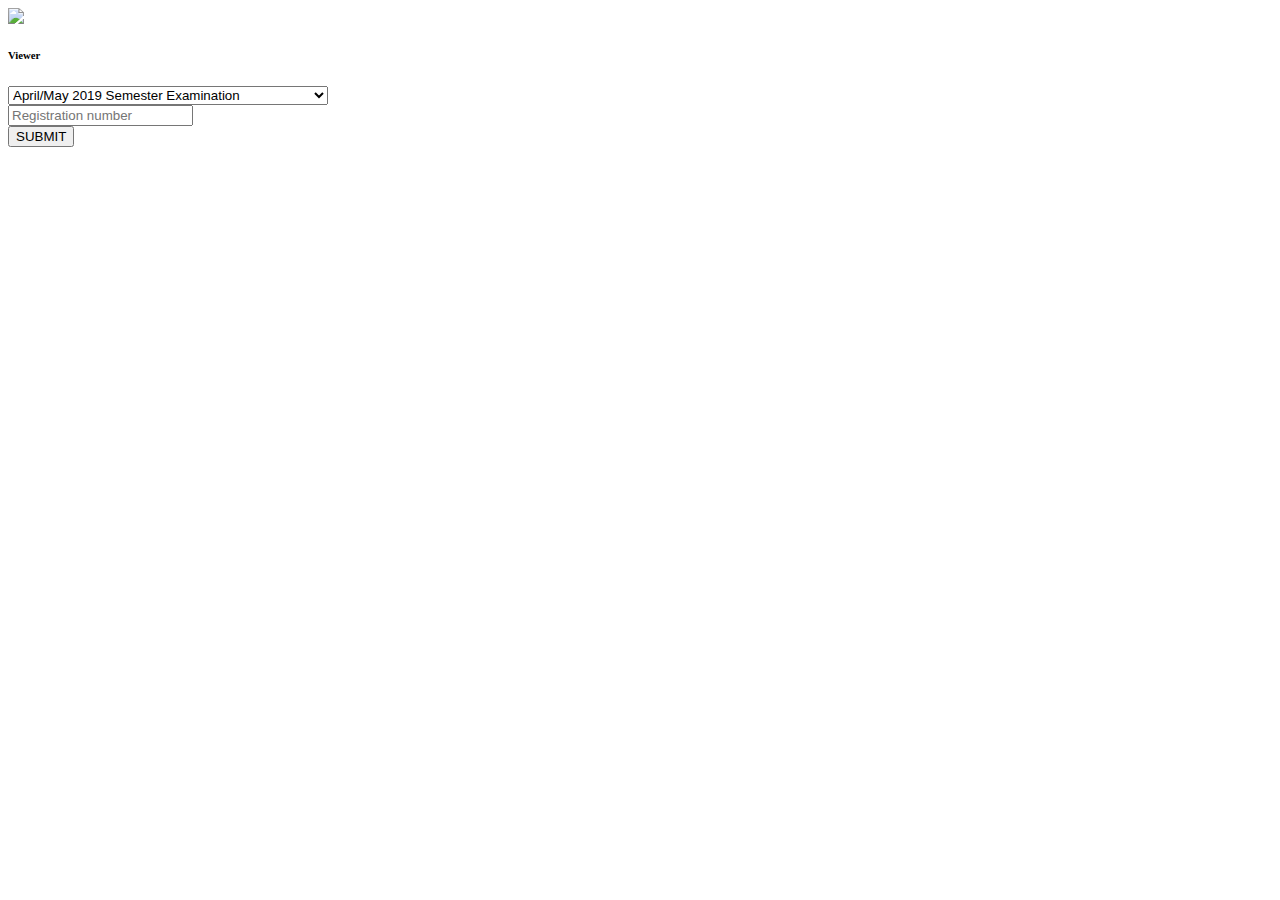
==== viewer.html @ ebbae0ee "April/May result update" ====
<html>
<head>
    <meta charset="utf-8">
    <meta name="description" content="GPA Calculator for Sikkim Manipal Institute of Technology.">
    <meta name="keywords" content="gpacalculator,gpa,smit,sikkim,manipal,calculator">
    <meta name="author" content="Rishav Anand">
    <meta name="viewport" content="width=device-width, initial-scale=1, maximum-scale=1.0, user-scalable=0">
    <meta name="theme-color" content="#3F6AE6">
    <title>GPA Calculator</title>
    <link rel="icon" sizes="512x512" href="img/calculator.png">
    <link rel="stylesheet" href="css/bootstrap.min.css">
    <link href="css/mont.css" rel="stylesheet">
    <link rel="manifest" href="manifest.json">
    <link href="css/font-awesome.min.css" rel="stylesheet">
    <link href="css/style.css" rel="stylesheet">
    <link href="css/viewer.css" rel="stylesheet">
</head>
<body>
    <!-- LOADER -->
    <div class="loader"><img src="img/loader.gif" class="img-loader"></div>
    <!-- SIDEBAR BUTTON -->
    <span onclick="goBack()" class="sidebar-button">
        <i class="fa fa-arrow-left" aria-hidden="true"></i>
    </span>
    <!-- HEADER -->
    <div class="header">
        <div class="container">
            <div class="row">
                <div class="header-message">
                    <h6><b>Viewer</b></h6>
                </div>
                <div class="offset-md-3 col-md-6 col-sm-12 offset-sm-0 header-message-container">
                    <div class="header-message">
                        <select id="exam-id" class="form-control form-control-sm">
                            <option value="non">Select examination</option>
                            <option value="33">November/December 2017 Semester Examination</option>
                            <option value="35">April/May 2018 Semester Examination</option>
                            <option value="41">November/December 2018 Semester Examination</option>
                            <option value="45" selected="selected">April/May 2019 Semester Examination</option>
                        </select>
                    </div>
                    <div class="header-message">
                        <input id="registration-number" class="form-control form-control-sm" type="number" placeholder="Registration number">
                    </div>
                    <div class="header-message">
                        <button id="calculate-button" class="btn btn-sm btn-success">SUBMIT</button>
                    </div>
                </div>
            </div>
        </div>
    </div>
    <!-- CARDS -->
    <div class="container grade-container" id="result">
        <div class="row">
            <div class="offset-md-3 col-md-6 col-sm-12 offset-sm-0">
                <div class="card shadow-sm">
                    <div class="card-body">
                        <table id="subject-table" class="table table-striped">
                            <tbody></tbody>
                        </table>
                    </div>
                    <div class="gpa-row" id="show-gpa">
                    </div>
                </div>
            </div>
        </div>
    </div>
    <!-- JS -->
    <script src="js/jquery.min.js"></script>
    <script src="js/popper.min.js"></script>
    <script src="js/bootstrap.min.js"></script>
    <script src="js/viewer.js"></script>
    <!-- Global site tag (gtag.js) - Google Analytics -->
	<script async src="https://www.googletagmanager.com/gtag/js?id=UA-116549528-1"></script>
	<script>
		window.dataLayer = window.dataLayer || [];
		function gtag() { dataLayer.push(arguments); }
		gtag('js', new Date());
		gtag('config', 'UA-116549528-1');
	</script>
</body>
</html>
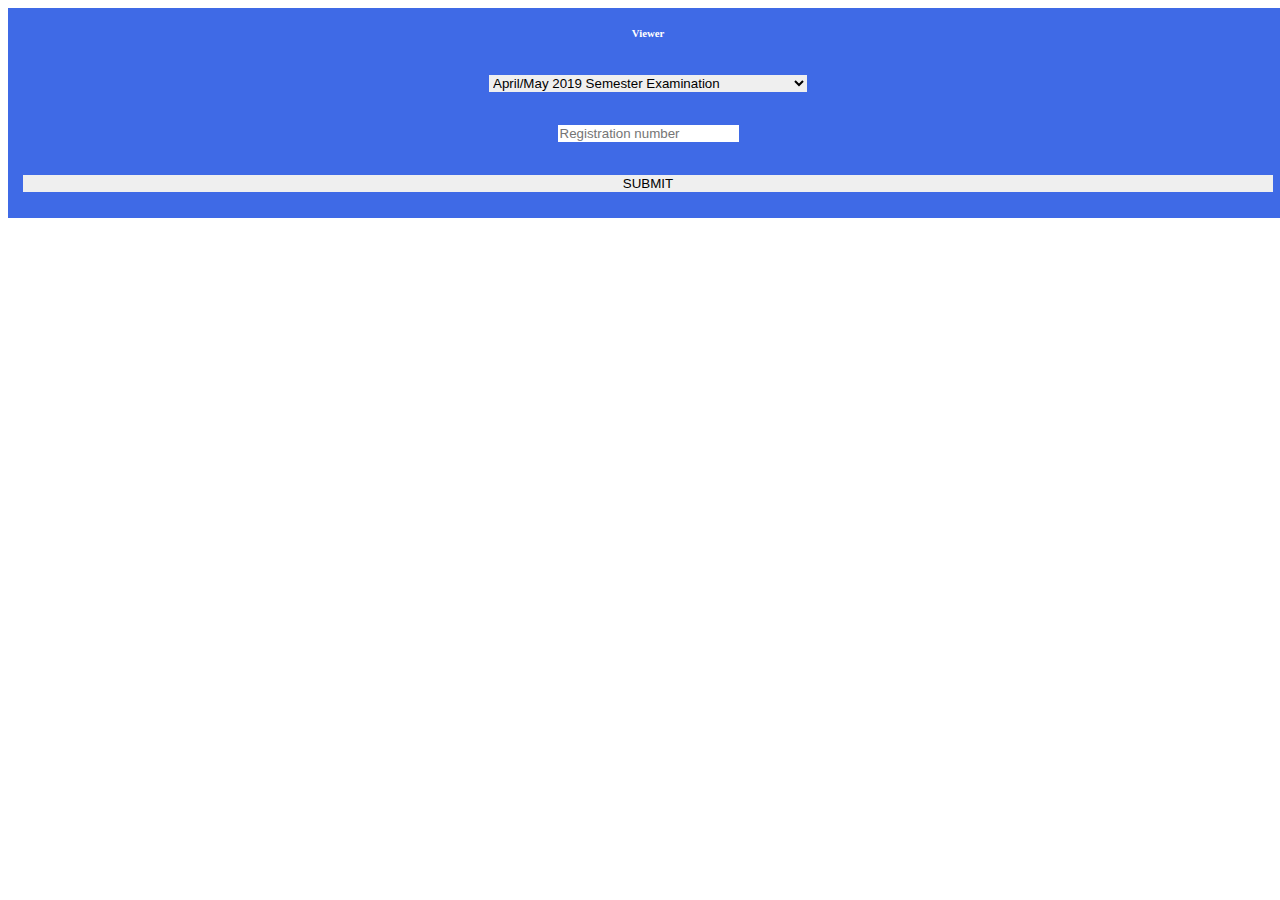
==== commit cc479374: "change in file names" ====
--- a/viewer.html
+++ b/viewer.html
@@ -1,82 +1,110 @@
 <html>
-<head>
-    <meta charset="utf-8">
-    <meta name="description" content="GPA Calculator for Sikkim Manipal Institute of Technology.">
-    <meta name="keywords" content="gpacalculator,gpa,smit,sikkim,manipal,calculator">
-    <meta name="author" content="Rishav Anand">
-    <meta name="viewport" content="width=device-width, initial-scale=1, maximum-scale=1.0, user-scalable=0">
-    <meta name="theme-color" content="#3F6AE6">
+  <head>
+    <meta charset="utf-8" />
+    <meta
+      name="description"
+      content="GPA Calculator for Sikkim Manipal Institute of Technology."
+    />
+    <meta
+      name="keywords"
+      content="gpacalculator,gpa,smit,sikkim,manipal,calculator"
+    />
+    <meta name="author" content="Rishav Anand" />
+    <meta
+      name="viewport"
+      content="width=device-width, initial-scale=1, maximum-scale=1.0, user-scalable=0"
+    />
+    <meta name="theme-color" content="#3F6AE6" />
     <title>GPA Calculator</title>
-    <link rel="icon" sizes="512x512" href="img/calculator.png">
-    <link rel="stylesheet" href="css/bootstrap.min.css">
-    <link href="css/mont.css" rel="stylesheet">
-    <link rel="manifest" href="manifest.json">
-    <link href="css/font-awesome.min.css" rel="stylesheet">
-    <link href="css/style.css" rel="stylesheet">
-    <link href="css/viewer.css" rel="stylesheet">
-</head>
-<body>
+    <link rel="icon" sizes="512x512" href="img/calculator.png" />
+    <link rel="stylesheet" href="css/bootstrap.min.css" />
+    <link href="css/mont.css" rel="stylesheet" />
+    <link rel="manifest" href="manifest.json" />
+    <link href="css/font-awesome.min.css" rel="stylesheet" />
+    <link href="css/style.css" rel="stylesheet" />
+    <link href="css/viewer.css" rel="stylesheet" />
+  </head>
+  <body>
     <!-- LOADER -->
-    <div class="loader"><img src="img/loader.gif" class="img-loader"></div>
+    <div class="loader"><img src="img/loader.gif" class="img-loader" /></div>
     <!-- SIDEBAR BUTTON -->
     <span onclick="goBack()" class="sidebar-button">
-        <i class="fa fa-arrow-left" aria-hidden="true"></i>
+      <i class="fa fa-arrow-left" aria-hidden="true"></i>
     </span>
     <!-- HEADER -->
     <div class="header">
-        <div class="container">
-            <div class="row">
-                <div class="header-message">
-                    <h6><b>Viewer</b></h6>
-                </div>
-                <div class="offset-md-3 col-md-6 col-sm-12 offset-sm-0 header-message-container">
-                    <div class="header-message">
-                        <select id="exam-id" class="form-control form-control-sm">
-                            <option value="non">Select examination</option>
-                            <option value="33">November/December 2017 Semester Examination</option>
-                            <option value="35">April/May 2018 Semester Examination</option>
-                            <option value="41">November/December 2018 Semester Examination</option>
-                            <option value="45" selected="selected">April/May 2019 Semester Examination</option>
-                        </select>
-                    </div>
-                    <div class="header-message">
-                        <input id="registration-number" class="form-control form-control-sm" type="number" placeholder="Registration number">
-                    </div>
-                    <div class="header-message">
-                        <button id="calculate-button" class="btn btn-sm btn-success">SUBMIT</button>
-                    </div>
-                </div>
+      <div class="container">
+        <div class="row">
+          <div class="header-message">
+            <h6><b>Viewer</b></h6>
+          </div>
+          <div
+            class="offset-md-3 col-md-6 col-sm-12 offset-sm-0 header-message-container"
+          >
+            <div class="header-message">
+              <select id="exam-id" class="form-control form-control-sm">
+                <option value="non">Select examination</option>
+                <option value="33"
+                  >November/December 2017 Semester Examination</option
+                >
+                <option value="35">April/May 2018 Semester Examination</option>
+                <option value="41"
+                  >November/December 2018 Semester Examination</option
+                >
+                <option value="45" selected="selected"
+                  >April/May 2019 Semester Examination</option
+                >
+              </select>
             </div>
+            <div class="header-message">
+              <input
+                id="registration-number"
+                class="form-control form-control-sm"
+                type="number"
+                placeholder="Registration number"
+              />
+            </div>
+            <div class="header-message">
+              <button id="calculate-button" class="btn btn-sm btn-success">
+                SUBMIT
+              </button>
+            </div>
+          </div>
         </div>
+      </div>
     </div>
     <!-- CARDS -->
     <div class="container grade-container" id="result">
-        <div class="row">
-            <div class="offset-md-3 col-md-6 col-sm-12 offset-sm-0">
-                <div class="card shadow-sm">
-                    <div class="card-body">
-                        <table id="subject-table" class="table table-striped">
-                            <tbody></tbody>
-                        </table>
-                    </div>
-                    <div class="gpa-row" id="show-gpa">
-                    </div>
-                </div>
+      <div class="row">
+        <div class="offset-md-3 col-md-6 col-sm-12 offset-sm-0">
+          <div class="card shadow-sm">
+            <div class="card-body">
+              <table id="subject-table" class="table table-striped">
+                <tbody></tbody>
+              </table>
             </div>
+            <div class="gpa-row" id="show-gpa"></div>
+          </div>
         </div>
+      </div>
     </div>
     <!-- JS -->
     <script src="js/jquery.min.js"></script>
     <script src="js/popper.min.js"></script>
     <script src="js/bootstrap.min.js"></script>
-    <script src="js/viewer.js"></script>
+    <script src="js/viewer2.js"></script>
     <!-- Global site tag (gtag.js) - Google Analytics -->
-	<script async src="https://www.googletagmanager.com/gtag/js?id=UA-116549528-1"></script>
-	<script>
-		window.dataLayer = window.dataLayer || [];
-		function gtag() { dataLayer.push(arguments); }
-		gtag('js', new Date());
-		gtag('config', 'UA-116549528-1');
-	</script>
-</body>
-</html>+    <script
+      async
+      src="https://www.googletagmanager.com/gtag/js?id=UA-116549528-1"
+    ></script>
+    <script>
+      window.dataLayer = window.dataLayer || [];
+      function gtag() {
+        dataLayer.push(arguments);
+      }
+      gtag("js", new Date());
+      gtag("config", "UA-116549528-1");
+    </script>
+  </body>
+</html>
--- a/css/viewer.css
+++ b/css/viewer.css
@@ -0,0 +1,198 @@
+.header {
+	height: 210px;
+	position: fixed;
+	background-color: #3F6AE6;
+	width: 100%;
+	color: white;
+	z-index: 1;
+}
+
+.header-message {
+	display: flex;
+	height: 50px;
+	justify-content: center;
+	align-items: center;
+	text-align: center;
+	width: 100%;
+}
+
+.header-message-container{
+	padding-left: 0; 
+	padding-right: 0;
+}
+
+.header-message select{
+	margin-left: 15px; 
+	margin-right: 15px;
+	border: 0;
+}
+
+.header-message input{
+	margin-left: 15px;
+	margin-right: 15px;
+	border: 0;
+}
+
+.header-message button{
+	width: 100%;
+	margin-left: 15px; 
+	margin-right: 15px; 
+	border: 0;
+}
+
+.grade{
+	font-size: 50px;
+	font-weight: bold;
+	color: #3F6AE6;
+}
+
+.grade-container{
+	z-index: -1;
+	padding-top: 225px;
+	display: none;
+}
+
+.card-body td{
+	border: 0;
+}
+
+.subject-title{
+	font-size: 13px;
+	font-weight: bold;
+}
+
+.subject-code{
+	font-size: 12px;
+}
+
+.subject-grade{
+	font-size: 25px;
+	color: #3F6AE6;
+	font-weight: bold;
+}
+
+.card{
+	height: auto;
+}
+
+.grade-container{
+	margin-bottom: 15px;
+}
+
+.gpa-row{
+	font-size: 20px;
+	background-color: #FF9800;
+	color: white;
+	font-weight: bold;
+	text-align: center;
+	border-bottom-left-radius: 5px;
+	border-bottom-right-radius: 5px;
+}
+
+.card table{
+	margin-bottom: 0;
+}
+
+.card table:first-child tr:first-child td:first-child{ 
+	border-top-left-radius: 5px;
+}
+
+.card table:first-child tr:first-child td:last-child{ 
+	border-top-right-radius: 5px;
+}
+
+.card table:last-child tr:last-child td:first-child{ 
+	border-bottom-left-radius: 5px;
+}
+
+.card table:last-child tr:last-child td:last-child{ 
+	border-bottom-right-radius: 5px;
+}
+
+/* CHECKBOX */
+
+/* Customize the label (the container) */
+.checkbox-container {
+	display: block;
+	position: relative;
+	padding-left: 35px;
+	margin-bottom: 12px;
+	cursor: pointer;
+	font-size: 22px;
+	-webkit-user-select: none;
+	-moz-user-select: none;
+	-ms-user-select: none;
+	user-select: none;
+}
+
+/* Hide the browser's default checkbox */
+.checkbox-container input {
+	position: absolute;
+	opacity: 0;
+	cursor: pointer;
+	height: 0;
+	width: 0;
+}
+
+/* Create a custom checkbox */
+.checkmark {
+	position: absolute;
+	top: 0;
+	left: 0;
+	height: 22px;
+	width: 22px;
+	background-color: #ccc;
+	border-radius: 5px;
+}
+
+/* When the checkbox is checked, add a blue background */
+.checkbox-container input:checked ~ .checkmark {
+	background-color: #3F6AE6;
+}
+
+/* Create the checkmark/indicator (hidden when not checked) */
+.checkmark:after {
+	content: "";
+	position: absolute;
+	display: none;
+}
+
+/* Show the checkmark when checked */
+.checkbox-container input:checked ~ .checkmark:after {
+	display: block;
+}
+
+/* Style the checkmark/indicator */
+.checkbox-container .checkmark:after {
+	left: 9px;
+	top: 5px;
+	width: 5px;
+	height: 10px;
+	border: solid white;
+	border-width: 0 3px 3px 0;
+	-webkit-transform: rotate(45deg);
+	-ms-transform: rotate(45deg);
+	transform: rotate(45deg);
+}
+
+/* Loader */
+.loader{
+	position: fixed;
+	height: 100vh;
+	width: 100vw;
+	background-color: black;
+	opacity: 0.8;
+	z-index: 999;
+	display: none;
+	align-items: center;
+	justify-content: center;
+}
+
+.img-loader{
+	z-index: 1000;
+	height: 100px;
+}
+
+.marks-badge{
+	margin-top: 5px;
+}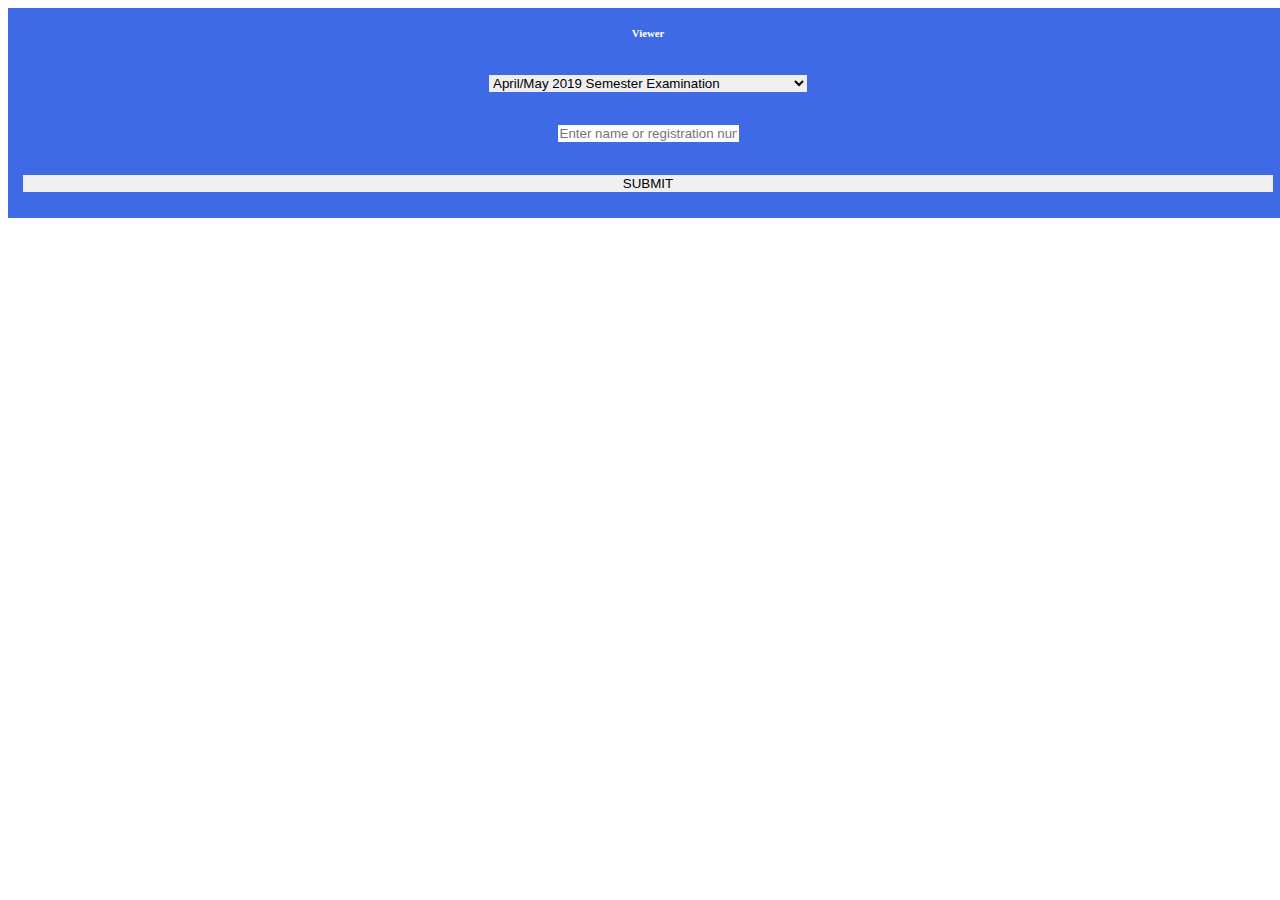
==== commit a20634e5: "added error message" ====
--- a/viewer.html
+++ b/viewer.html
@@ -1,110 +1,109 @@
 <html>
-  <head>
-    <meta charset="utf-8" />
-    <meta
-      name="description"
-      content="GPA Calculator for Sikkim Manipal Institute of Technology."
-    />
-    <meta
-      name="keywords"
-      content="gpacalculator,gpa,smit,sikkim,manipal,calculator"
-    />
-    <meta name="author" content="Rishav Anand" />
-    <meta
-      name="viewport"
-      content="width=device-width, initial-scale=1, maximum-scale=1.0, user-scalable=0"
-    />
-    <meta name="theme-color" content="#3F6AE6" />
-    <title>GPA Calculator</title>
-    <link rel="icon" sizes="512x512" href="img/calculator.png" />
-    <link rel="stylesheet" href="css/bootstrap.min.css" />
-    <link href="css/mont.css" rel="stylesheet" />
-    <link rel="manifest" href="manifest.json" />
-    <link href="css/font-awesome.min.css" rel="stylesheet" />
-    <link href="css/style.css" rel="stylesheet" />
-    <link href="css/viewer.css" rel="stylesheet" />
-  </head>
-  <body>
-    <!-- LOADER -->
-    <div class="loader"><img src="img/loader.gif" class="img-loader" /></div>
-    <!-- SIDEBAR BUTTON -->
-    <span onclick="goBack()" class="sidebar-button">
-      <i class="fa fa-arrow-left" aria-hidden="true"></i>
-    </span>
-    <!-- HEADER -->
-    <div class="header">
-      <div class="container">
-        <div class="row">
-          <div class="header-message">
-            <h6><b>Viewer</b></h6>
-          </div>
-          <div
-            class="offset-md-3 col-md-6 col-sm-12 offset-sm-0 header-message-container"
-          >
-            <div class="header-message">
-              <select id="exam-id" class="form-control form-control-sm">
-                <option value="non">Select examination</option>
-                <option value="33"
-                  >November/December 2017 Semester Examination</option
-                >
-                <option value="35">April/May 2018 Semester Examination</option>
-                <option value="41"
-                  >November/December 2018 Semester Examination</option
-                >
-                <option value="45" selected="selected"
-                  >April/May 2019 Semester Examination</option
-                >
-              </select>
-            </div>
-            <div class="header-message">
-              <input
-                id="registration-number"
-                class="form-control form-control-sm"
-                type="number"
-                placeholder="Registration number"
-              />
-            </div>
-            <div class="header-message">
-              <button id="calculate-button" class="btn btn-sm btn-success">
-                SUBMIT
-              </button>
-            </div>
-          </div>
-        </div>
-      </div>
-    </div>
-    <!-- CARDS -->
-    <div class="container grade-container" id="result">
-      <div class="row">
-        <div class="offset-md-3 col-md-6 col-sm-12 offset-sm-0">
-          <div class="card shadow-sm">
-            <div class="card-body">
-              <table id="subject-table" class="table table-striped">
-                <tbody></tbody>
-              </table>
-            </div>
-            <div class="gpa-row" id="show-gpa"></div>
-          </div>
-        </div>
-      </div>
-    </div>
-    <!-- JS -->
-    <script src="js/jquery.min.js"></script>
-    <script src="js/popper.min.js"></script>
-    <script src="js/bootstrap.min.js"></script>
-    <script src="js/viewer2.js"></script>
-    <!-- Global site tag (gtag.js) - Google Analytics -->
-    <script
-      async
-      src="https://www.googletagmanager.com/gtag/js?id=UA-116549528-1"
-    ></script>
-    <script>
-      window.dataLayer = window.dataLayer || [];
-      function gtag() {
-        dataLayer.push(arguments);
-      }
-      gtag("js", new Date());
-      gtag("config", "UA-116549528-1");
-    </script>
-  </body>
-</html>
+
+<head>
+	<meta charset="utf-8" />
+	<meta name="description" content="GPA Calculator for Sikkim Manipal Institute of Technology." />
+	<meta name="keywords" content="gpacalculator,gpa,smit,sikkim,manipal,calculator" />
+	<meta name="author" content="Rishav Anand" />
+	<meta name="viewport" content="width=device-width, initial-scale=1, maximum-scale=1.0, user-scalable=0" />
+	<meta name="theme-color" content="#3F6AE6" />
+	<title>GPA Calculator</title>
+	<link rel="icon" sizes="512x512" href="img/calculator.png" />
+	<link rel="stylesheet" href="css/bootstrap.min.css" />
+	<link href="css/mont.css" rel="stylesheet" />
+	<link rel="manifest" href="manifest.json" />
+	<link href="css/font-awesome.min.css" rel="stylesheet" />
+	<link href="css/style.css" rel="stylesheet" />
+	<link href="css/viewer.css" rel="stylesheet" />
+</head>
+
+<body>
+	<!-- LOADER -->
+	<div class="loader"><img src="img/loader.gif" class="img-loader" /></div>
+	<!-- SIDEBAR BUTTON -->
+	<span onclick="goBack()" class="sidebar-button">
+		<i class="fa fa-arrow-left" aria-hidden="true"></i>
+	</span>
+	<!-- HEADER -->
+	<div class="header">
+		<div class="container">
+			<div class="row">
+				<div class="header-message">
+					<h6><b>Viewer</b></h6>
+				</div>
+				<div class="offset-md-3 col-md-6 col-sm-12 offset-sm-0 header-message-container">
+					<div class="header-message">
+						<select id="exam-id" class="form-control form-control-sm">
+							<option value="non">Select examination</option>
+							<option value="33">November/December 2017 Semester Examination</option>
+							<option value="35">April/May 2018 Semester Examination</option>
+							<option value="41">November/December 2018 Semester Examination</option>
+							<option value="45" selected="selected">April/May 2019 Semester Examination</option>
+						</select>
+					</div>
+					<div class="header-message">
+						<input id="registration-number" class="form-control form-control-sm" 
+							placeholder="Enter name or registration number" />
+					</div>
+					<div class="header-message">
+						<button id="calculate-button" class="btn btn-sm btn-success">
+							SUBMIT
+						</button>
+					</div>
+				</div>
+			</div>
+		</div>
+	</div>
+	<!-- STUDENT INFO CARD -->
+	<div class="container student-info-container" id="student-info">
+		<div class="row">
+			<div class="offset-md-3 col-md-6 col-sm-12 offset-sm-0">
+				<div class="card shadow-sm">
+					<div class="card-body">
+						<table class="table student-info-table">
+							<tr>
+								<td id="student-name">RISHAV ANAND</td>
+							</tr>
+							<tr>
+								<td id="student-course">(B.TECH COMPUTER SCIENCE)</td>
+							</tr>
+						</table>
+					</div>
+				</div>
+			</div>
+		</div>
+	</div>
+	<!-- RESULT CARD -->
+	<div class="container grade-container" id="result">
+		<div class="row">
+			<div class="offset-md-3 col-md-6 col-sm-12 offset-sm-0">
+				<div class="card shadow-sm">
+					<div class="card-body">
+						<table id="subject-table" class="table table-striped">
+							<tbody></tbody>
+						</table>
+					</div>
+					<div class="gpa-row" id="show-gpa"></div>
+				</div>
+			</div>
+		</div>
+	</div>
+	<!-- JS -->
+	<script src="js/jquery.min.js"></script>
+	<script src="js/popper.min.js"></script>
+	<script src="js/bootstrap.min.js"></script>
+	<script src="js/viewer.js"></script>
+	<!-- Global site tag (gtag.js) - Google Analytics -->
+	<script async src="https://www.googletagmanager.com/gtag/js?id=UA-116549528-1"></script>
+	<script>
+		window.dataLayer = window.dataLayer || [];
+
+		function gtag() {
+			dataLayer.push(arguments);
+		}
+		gtag("js", new Date());
+		gtag("config", "UA-116549528-1");
+	</script>
+</body>
+
+</html>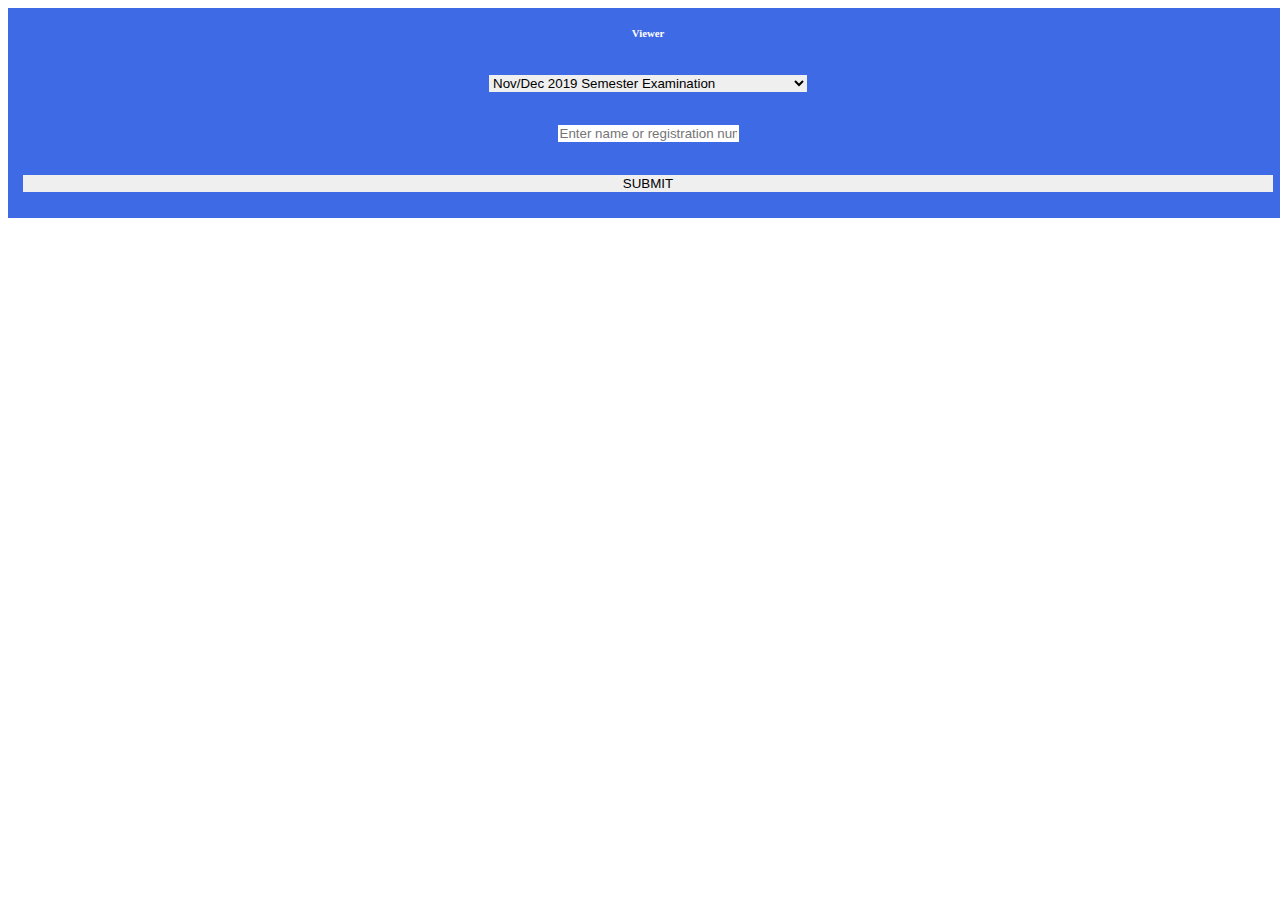
==== commit 9d2f319e: "nov/dec 2019 result upload" ====
--- a/viewer.html
+++ b/viewer.html
@@ -38,7 +38,8 @@
 							<option value="33">November/December 2017 Semester Examination</option>
 							<option value="35">April/May 2018 Semester Examination</option>
 							<option value="41">November/December 2018 Semester Examination</option>
-							<option value="45" selected="selected">April/May 2019 Semester Examination</option>
+							<option value="45">April/May 2019 Semester Examination</option>
+							<option value="19" selected="selected">Nov/Dec 2019 Semester Examination</option>
 						</select>
 					</div>
 					<div class="header-message">
@@ -62,10 +63,16 @@
 					<div class="card-body">
 						<table class="table student-info-table">
 							<tr>
-								<td id="student-name">RISHAV ANAND</td>
+								<td rowspan="2" class="change-arrows mid-align" id="arrow-left">
+									<span class="badge badge-secondary marks-badge">PREV</span>
+								</td>
+								<td id="student-name"></td>
+								<td rowspan="2" class="change-arrows" id="arrow-right">
+									<span class="badge badge-secondary marks-badge">NEXT</span>
+								</td>
 							</tr>
 							<tr>
-								<td id="student-course">(B.TECH COMPUTER SCIENCE)</td>
+								<td id="student-course"></td>
 							</tr>
 						</table>
 					</div>
